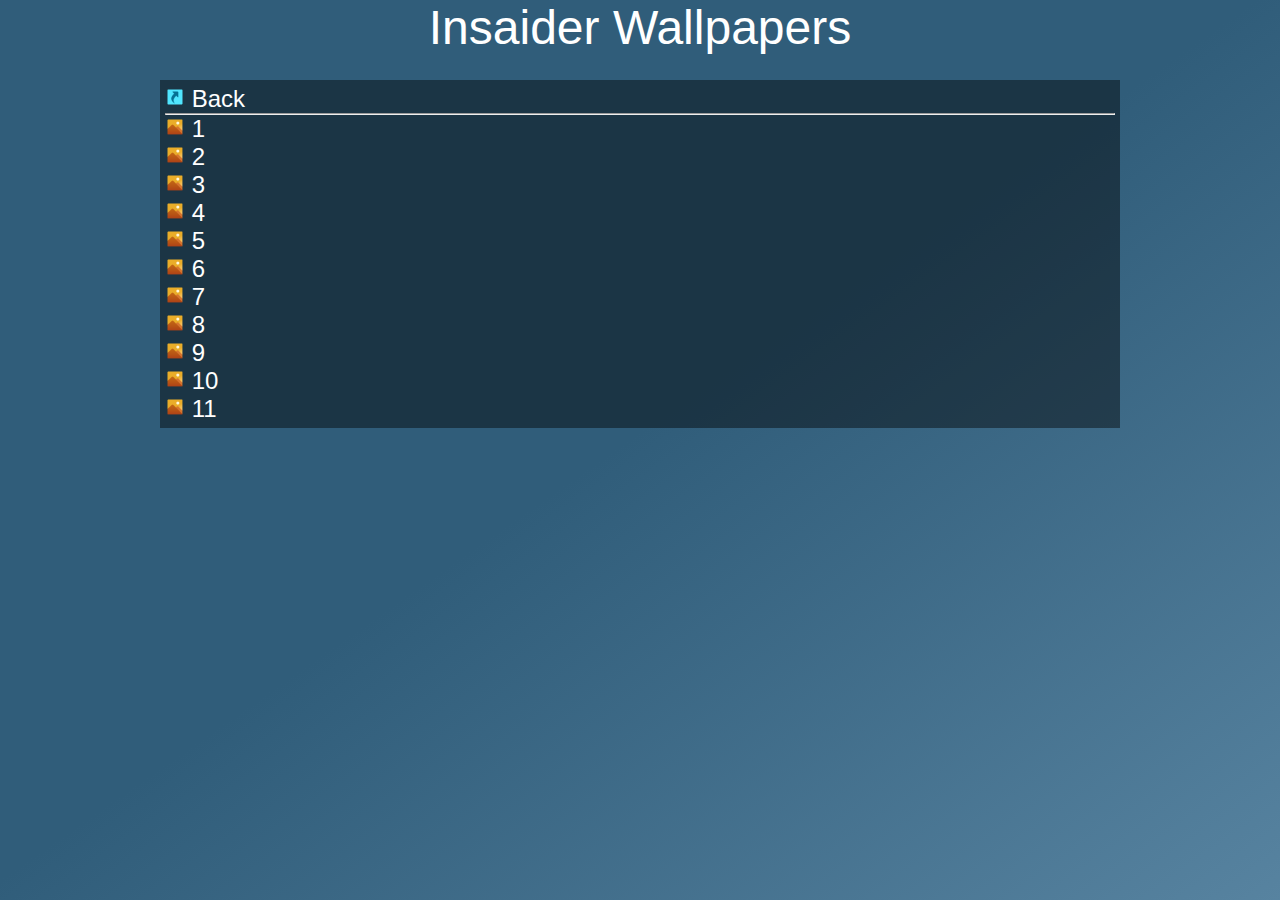
==== wallpapers/main/dark.html @ 882ad9ed "Add files via upload" ====
<html>
    <head>
        <title>Insaider Wallpapers</title>
        <link rel="stylesheet" href="../../css/style.css">
        <meta name="viewport" content="width=device-width, initial-scale=1">
        <link rel="shortcut icon" href="../../icons/icon1.ico">
    </head>
    <body>
        <div class="content">
            <div class="logo">
                <div class="text">
                    <h1>Insaider Wallpapers</h1>
                </div>
            </div>
            <div class="center">
                <div class="list">
                    <p onclick="window.location.href = 'wallpapers.html';"><img src="../../icons/back.png" width="20px"> Back</p>
                    <hr>
                    <p onclick="window.location.href = '../../imagesforwallpapers/dark/img8.jpg';"><img src="../../icons/pict.png" width="20px"> 1</p>
                    <p onclick="window.location.href = '../../imagesforwallpapers/dark/img9.jpg';"><img src="../../icons/pict.png" width="20px"> 2</p>
                    <p onclick="window.location.href = '../../imagesforwallpapers/dark/img10.jpg';"><img src="../../icons/pict.png" width="20px"> 3</p>
                    <p onclick="window.location.href = '../../imagesforwallpapers/dark/img11.jpg';"><img src="../../icons/pict.png" width="20px"> 4</p>
                    <p onclick="window.location.href = '../../imagesforwallpapers/dark/img12.jpg';"><img src="../../icons/pict.png" width="20px"> 5</p>
                    <p onclick="window.location.href = '../../imagesforwallpapers/dark/img13.jpg';"><img src="../../icons/pict.png" width="20px"> 6</p>
                    <p onclick="window.location.href = '../../imagesforwallpapers/dark/img14.jpg';"><img src="../../icons/pict.png" width="20px"> 7</p>
                    <p onclick="window.location.href = '../../imagesforwallpapers/dark/img15.jpg';"><img src="../../icons/pict.png" width="20px"> 8</p>
                    <p onclick="window.location.href = '../../imagesforwallpapers/dark/img16.jpg';"><img src="../../icons/pict.png" width="20px"> 9</p>
                    <p onclick="window.location.href = '../../imagesforwallpapers/dark/img17.jpg';"><img src="../../icons/pict.png" width="20px"> 10</p>
                    <p onclick="window.location.href = '../../imagesforwallpapers/dark/img18.jpg';"><img src="../../icons/pict.png" width="20px"> 11</p>
                </div>
            </div>
        </div>
    </body>
</html>
---- css/style.css ----
* {
    margin: 0;
    padding: 0;
    box-sizing: border-box;
}

body {
    background: linear-gradient(145deg, rgb(48, 93, 122) 49%, rgb(87, 131, 160) 100%);
    background-size: cover;
    background-repeat: no-repeat;
    background-position: center center;
    background-attachment: fixed;
    font-family: 'Segoe UI', sans-serif;
}

.content {
    width: 100%;
    height: 100%;
    color: white;
}

.logo {
    width: 100%;
    display: flex;
    justify-content: center;
    align-items: center;
    margin-bottom: 25px;
}


.text {
    text-align: right;
}

.text h1 {
    font-weight: 300;
    font-size: 3rem;
}

.center {
    width: 100%;
    display: flex;
    justify-content: center;
    align-items: center;
}

.list {
    background-color: rgba(0, 0, 0, 0.432);
    padding: 5px;
    width: 75%;
    margin-bottom: 5px;
}

.list p {
    font-size: 24px;
}

.list p:hover {
    background-color: rgba(151, 151, 151, 0.445);
    cursor: pointer;
}

.list h1 {
    font-weight: 300;
}

.list h2 {
    font-weight: 400;
    font-size: 27px;
}

.preview {
    background: linear-gradient(145deg, rgba(48, 93, 122) 49%, rgba(87, 131, 160) 100%);
    background-size: cover;
}

.selected {
    background-color: rgba(255, 255, 255, 0.514);
}
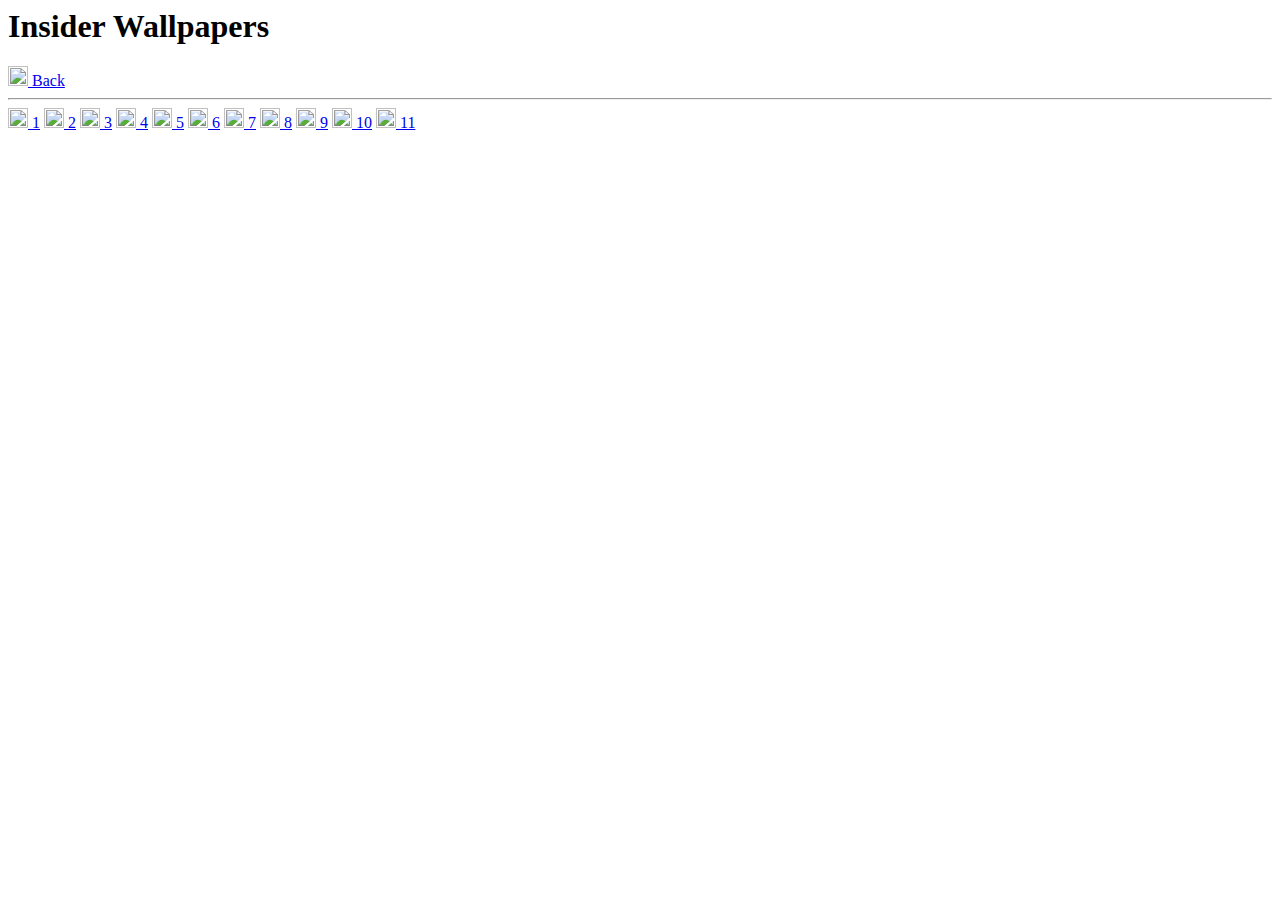
==== commit d0d31dbc: "Update" ====
--- a/wallpapers/main/dark.html
+++ b/wallpapers/main/dark.html
@@ -1,32 +1,32 @@
 <html>
     <head>
-        <title>Insaider Wallpapers</title>
-        <link rel="stylesheet" href="../../css/style.css">
+        <title>Insider Wallpapers</title>
+        <link rel="stylesheet" href="Insaider-Wallpapers/css/style.css">
         <meta name="viewport" content="width=device-width, initial-scale=1">
-        <link rel="shortcut icon" href="../../icons/icon1.ico">
+        <link rel="shortcut icon" href="Insaider-Wallpapers/icons/icon1.ico">
     </head>
     <body>
         <div class="content">
             <div class="logo">
                 <div class="text">
-                    <h1>Insaider Wallpapers</h1>
+                    <h1>Insider Wallpapers</h1>
                 </div>
             </div>
             <div class="center">
                 <div class="list">
-                    <p onclick="window.location.href = 'wallpapers.html';"><img src="../../icons/back.png" width="20px"> Back</p>
+                    <a href="wallpapers.html"><img src="Insaider-Wallpapers/icons/back.png" width="20px"> Back</a>
                     <hr>
-                    <p onclick="window.location.href = '../../imagesforwallpapers/dark/img8.jpg';"><img src="../../icons/pict.png" width="20px"> 1</p>
-                    <p onclick="window.location.href = '../../imagesforwallpapers/dark/img9.jpg';"><img src="../../icons/pict.png" width="20px"> 2</p>
-                    <p onclick="window.location.href = '../../imagesforwallpapers/dark/img10.jpg';"><img src="../../icons/pict.png" width="20px"> 3</p>
-                    <p onclick="window.location.href = '../../imagesforwallpapers/dark/img11.jpg';"><img src="../../icons/pict.png" width="20px"> 4</p>
-                    <p onclick="window.location.href = '../../imagesforwallpapers/dark/img12.jpg';"><img src="../../icons/pict.png" width="20px"> 5</p>
-                    <p onclick="window.location.href = '../../imagesforwallpapers/dark/img13.jpg';"><img src="../../icons/pict.png" width="20px"> 6</p>
-                    <p onclick="window.location.href = '../../imagesforwallpapers/dark/img14.jpg';"><img src="../../icons/pict.png" width="20px"> 7</p>
-                    <p onclick="window.location.href = '../../imagesforwallpapers/dark/img15.jpg';"><img src="../../icons/pict.png" width="20px"> 8</p>
-                    <p onclick="window.location.href = '../../imagesforwallpapers/dark/img16.jpg';"><img src="../../icons/pict.png" width="20px"> 9</p>
-                    <p onclick="window.location.href = '../../imagesforwallpapers/dark/img17.jpg';"><img src="../../icons/pict.png" width="20px"> 10</p>
-                    <p onclick="window.location.href = '../../imagesforwallpapers/dark/img18.jpg';"><img src="../../icons/pict.png" width="20px"> 11</p>
+                    <a href="Insaider-Wallpapers/imagesforwallpapers/dark/img8.jpg"><img src="Insaider-Wallpapers/icons/pict.png" width="20px"> 1</a>
+                    <a href="Insaider-Wallpapers/imagesforwallpapers/dark/img9.jpg"><img src="Insaider-Wallpapers/icons/pict.png" width="20px"> 2</a>
+                    <a href="Insaider-Wallpapers/imagesforwallpapers/dark/img10.jpg"><img src="Insaider-Wallpapers/icons/pict.png" width="20px"> 3</a>
+                    <a href="Insaider-Wallpapers/imagesforwallpapers/dark/img11.jpg"><img src="Insaider-Wallpapers/icons/pict.png" width="20px"> 4</a>
+                    <a href="Insaider-Wallpapers/imagesforwallpapers/dark/img12.jpg"><img src="Insaider-Wallpapers/icons/pict.png" width="20px"> 5</a>
+                    <a href="Insaider-Wallpapers/imagesforwallpapers/dark/img13.jpg"><img src="Insaider-Wallpapers/icons/pict.png" width="20px"> 6</a>
+                    <a href="Insaider-Wallpapers/imagesforwallpapers/dark/img14.jpg"><img src="Insaider-Wallpapers/icons/pict.png" width="20px"> 7</a>
+                    <a href="Insaider-Wallpapers/imagesforwallpapers/dark/img15.jpg"><img src="Insaider-Wallpapers/icons/pict.png" width="20px"> 8</a>
+                    <a href="Insaider-Wallpapers/imagesforwallpapers/dark/img19.jpg"><img src="Insaider-Wallpapers/icons/pict.png" width="20px"> 9</a>
+                    <a href="Insaider-Wallpapers/imagesforwallpapers/dark/img20.jpg"><img src="Insaider-Wallpapers/icons/pict.png" width="20px"> 10</a>
+                    <a href="Insaider-Wallpapers/imagesforwallpapers/dark/img21.png"><img src="Insaider-Wallpapers/icons/pict.png" width="20px"> 11</a>
                 </div>
             </div>
         </div>
